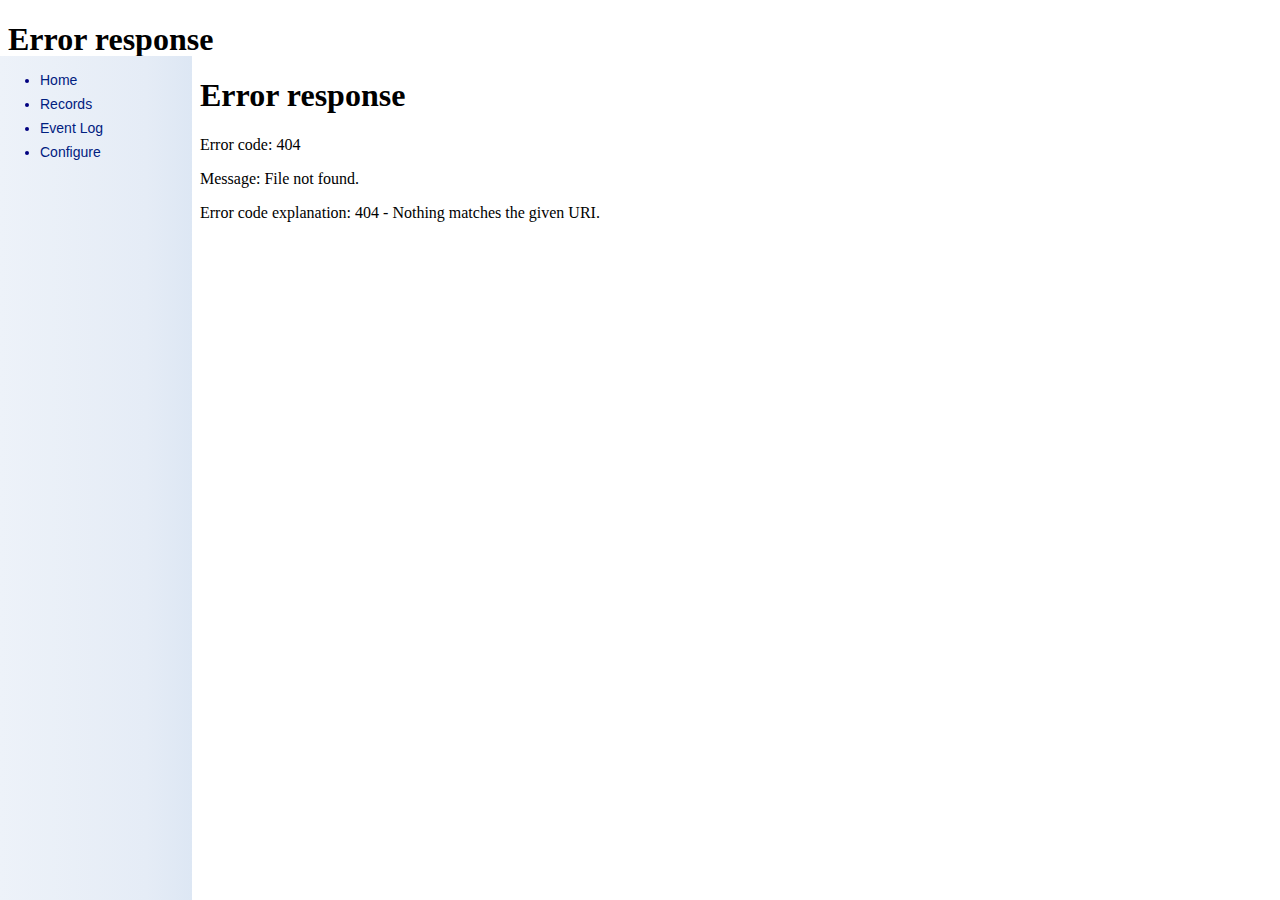
==== filesys/src/www/index.htm @ 7de63722 "+ Added filesystem sources and the associated tools; some icons have licensing issues and have not b" ====
﻿<?xml version="1.0" encoding="UTF-8"?>
<!DOCTYPE html PUBLIC "-//W3C//DTD XHTML 1.0 Frameset//EN" "http://www.w3.org/TR/xhtml1/DTD/xhtml1-frameset.dtd">
<html xmlns="http://www.w3.org/1999/xhtml">
<head>
	<title>C.H.A.R.L.I.E. v2</title>
	<link rel="stylesheet" href="main.css" type="text/css" />
	<link rel="shortcut icon" href="img/favicon.ico" />
</head>
<frameset rows="56, *" framespacing="0" frameborder="0">
	<noframes>
		This application requires a browser with support for frames.
	</noframes>
	<frame id="headFrame" name="headFrame" src="header.php" noresize="noresize" scrolling="no" />
	<frameset cols="192, *" framespacing="0" frameborder="0">
		<frame id="menuFrame" name="menuFrame" src="menu.htm" scrolling="no" />
		<frame id="mainFrame" name="mainFrame" src="home.php" />
	</frameset>
</frameset>
</html>
---- filesys/src/www/main.css ----
/* GENERAL */

* {
	font-family: Arial,sans-serif;
}

body {
	margin: 0px;
	padding: 8px 16px 8px 16px;
}

/* HEADER */

body#headerPage {
	height: 56px;
	padding: 8px; padding-left: 16px; padding-right: 16px;
	margin: 0;
	background: rgb(10,89,168); /* Old browsers */
	background: -moz-linear-gradient(top, rgba(10,89,168,1) 0%, rgba(13,91,173,1) 50%, rgba(9,61,111,1) 100%); /* FF3.6+ */
	background: -webkit-gradient(linear, left top, left bottom, color-stop(0%,rgba(10,89,168,1)), color-stop(50%,rgba(13,91,173,1)), color-stop(100%,rgba(9,61,111,1))); /* Chrome,Safari4+ */
	background: -webkit-linear-gradient(top, rgba(10,89,168,1) 0%,rgba(13,91,173,1) 50%,rgba(9,61,111,1) 100%); /* Chrome10+,Safari5.1+ */
	background: -o-linear-gradient(top, rgba(10,89,168,1) 0%,rgba(13,91,173,1) 50%,rgba(9,61,111,1) 100%); /* Opera11.10+ */
	background: -ms-linear-gradient(top, rgba(10,89,168,1) 0%,rgba(13,91,173,1) 50%,rgba(9,61,111,1) 100%); /* IE10+ */
	filter: progid:DXImageTransform.Microsoft.gradient( startColorstr='#0a59a8', endColorstr='#093d6f',GradientType=0 ); /* IE6-9 */
	background: linear-gradient(top, rgba(10,89,168,1) 0%,rgba(13,91,173,1) 50%,rgba(9,61,111,1) 100%); /* W3C */
}

body#headerPage h1 {
	margin: 0;
	color: #ffffff;
	font-size: 24px;
	font-weight: bold;
	font-style: italic;
	border-bottom: 1px solid #c9c9e0;
	width: 420px;
	margin-left: 72px;
}

body#headerPage h2 {
	margin: 0;
	font-size: 10px;
	color: #c9c9e0;
	font-weight: normal;
	margin-left: 72px;
}

body#headerPage #logo {
	background: url("img/sprites.png") -40px -1452px no-repeat;
	width: 40px;
	height: 40px;
}

body#headerPage #dateTime {
	margin-top: 4px;
	font-size: 14px;
	text-align: center;
	color: #ffffff;
}

/* MENU */

body#menuPage {
	background: #edf2f9; /* Old browsers */
	background: -moz-linear-gradient(left, #edf2f9 0%, #e5ecf6 76%, #dde7f4 100%); /* FF3.6+ */
	background: -webkit-gradient(linear, left top, right top, color-stop(0%,#edf2f9), color-stop(76%,#e5ecf6), color-stop(100%,#dde7f4)); /* Chrome,Safari4+ */
	background: -webkit-linear-gradient(left, #edf2f9 0%,#e5ecf6 76%,#dde7f4 100%); /* Chrome10+,Safari5.1+ */
	background: -o-linear-gradient(left, #edf2f9 0%,#e5ecf6 76%,#dde7f4 100%); /* Opera11.10+ */
	background: -ms-linear-gradient(left, #edf2f9 0%,#e5ecf6 76%,#dde7f4 100%); /* IE10+ */
	filter: progid:DXImageTransform.Microsoft.gradient( startColorstr='#edf2f9', endColorstr='#dde7f4',GradientType=1 ); /* IE6-9 */
	background: linear-gradient(left, #edf2f9 0%,#e5ecf6 76%,#dde7f4 100%); /* W3C */
	padding: 0;
}

#menuPage li {
	font-size: 14px;
	color: #000080;
	margin-bottom: 8px;
}

#menuPage li a {
	text-decoration: none;
}

a.menuLink:link{ color: #002080; }
a.menuLink:visited { color: #002080; }
a.menuLink:hover { color: #002080; }
a.menuLink:active { color: #002080; }

/* HOME PAGE */

body.mainPage {
	margin: 0;
	padding: 0;
}

body.mainPage a {
	color: #0080ff;
}

body.mainPage h2{
	margin: 0;
	margin-bottom: 12px;
	font-size: 18px;
	font-weight: bold;
	color: #004080;
}

body.mainPage h3 {
	margin: 0;
	margin-bottom: 10px;
	font-size: 14px;
	font-weight: bold;
	color: #004080;
}

div.section {
	border-top: 1px solid #DDDDDD;
	padding: 0px;
}

div.sectionTop {
	height: 12px;
	background: -moz-linear-gradient(top, rgba(239,243,245,1) 0%, rgba(239,243,245,0) 100%); /* FF3.6+ */
	background: -webkit-gradient(linear, left top, left bottom, color-stop(0%,rgba(239,243,245,1)), color-stop(100%,rgba(239,243,245,0))); /* Chrome,Safari4+ */
	background: -webkit-linear-gradient(top, rgba(239,243,245,1) 0%,rgba(239,243,245,0) 100%); /* Chrome10+,Safari5.1+ */
	background: -o-linear-gradient(top, rgba(239,243,245,1) 0%,rgba(239,243,245,0) 100%); /* Opera11.10+ */
	background: -ms-linear-gradient(top, rgba(239,243,245,1) 0%,rgba(239,243,245,0) 100%); /* IE10+ */
	filter: progid:DXImageTransform.Microsoft.gradient( startColorstr='#eff3f5', endColorstr='#00eff3f5',GradientType=0 ); /* IE6-9 */
	background: linear-gradient(top, rgba(239,243,245,1) 0%,rgba(239,243,245,0) 100%); /* W3C */
}

div.sectionContents {
    padding: 0px 32px 12px 32px;
}

div.tabSection {
	padding: 12px 32px 12px 32px;
}

table {
	border-collapse: collapse;
}

table#statusTable {
	margin: 0 auto;
}

table.statusEntry {
	margin: 0 16px 0 16px;
}

tr.statusImages td {
	border: none;
	background-color: #FFFFFF;
	padding: 0; margin: 0;
	background-image: url("img/sprites.png");
	background-repeat: no-repeat;
	background-position: -24px -1304px;
}

div.statusImage {
	height: 80px;
	width: 80px;
	padding: 0px; margin: auto;
	background-image: url("img/sprites.png");
	background-repeat: no-repeat;
	background-position: 128px 128px;
}

div.statusImage.humi0 { background-position: -24px -24px }
div.statusImage.humi25 { background-position: -24px -152px }
div.statusImage.humi50 { background-position: -24px -280px }
div.statusImage.humi75 { background-position: -24px -408px }
div.statusImage.humi100 { background-position: -24px -536px }

div.statusImage.ilum0 { background-position: -24px -664px }
div.statusImage.ilum25 { background-position: -24px -792px }
div.statusImage.ilum50 { background-position: -24px -920px }
div.statusImage.ilum75 { background-position: -24px -1048px }
div.statusImage.ilum100 { background-position: -24px -1176px }

tr.statusValues td {
	font-size: 16px;
	text-align: center;
	font-weight: bold;
}

p.plantName {
	margin: 6px 0 0 0;
	font-size: 12px;
	text-align: center;
	color: #006080;
}

div.seeAll {
	font-size: 14px;
}

table.style1 {
	margin: 0 auto;
	font-size: 12px;
	border: 1px solid #a0a0a0;
}

table.style1 {
}

table.style1 th, table.style1 td {
	padding: 4px 16px 4px 16px;
}

table.style1 th {
	color: #004080;
	font-weight: bold;
	text-align: center;
	background: #f1f1f1; /* Old browsers */
	background: -moz-linear-gradient(top, #ffffff 0%, #f1f1f1 50%, #e1e1e1 51%, #f6f6f6 100%); /* FF3.6+ */
	background: -webkit-gradient(linear, left top, left bottom, color-stop(0%,#ffffff), color-stop(50%,#f1f1f1), color-stop(51%,#e1e1e1), color-stop(100%,#f6f6f6)); /* Chrome,Safari4+ */
	background: -webkit-linear-gradient(top, #ffffff 0%,#f1f1f1 50%,#e1e1e1 51%,#f6f6f6 100%); /* Chrome10+,Safari5.1+ */
	background: -o-linear-gradient(top, #ffffff 0%,#f1f1f1 50%,#e1e1e1 51%,#f6f6f6 100%); /* Opera11.10+ */
	background: -ms-linear-gradient(top, #ffffff 0%,#f1f1f1 50%,#e1e1e1 51%,#f6f6f6 100%); /* IE10+ */
	filter: progid:DXImageTransform.Microsoft.gradient( startColorstr='#ffffff', endColorstr='#f6f6f6',GradientType=0 ); /* IE6-9 */
	background: linear-gradient(top, #ffffff 0%,#f1f1f1 50%,#e1e1e1 51%,#f6f6f6 100%); /* W3C */
}

table.style1 td {
	height: 20px;
	border-top: 1px solid #C1DAD7;
	text-align: right;
	background-image: url("img/sprites.png");
	background-repeat: no-repeat;
	background-position: 128px 128px;
}

table.style1 tr.alt0 td { background-color: #ffffff; }
table.style1 tr.alt1 td { background-color: #f0f8f6; }

table.style1 tr.alt0 td.hdrCol, table.style1 tr.alt1 td.hdrCol
{
	border-right: 1px solid #c1dad7;
	font-weight: bold;
	background: #eff5f5; /* Old browsers */
	background: -moz-linear-gradient(top, #eff5f5 0%, #e8f0ef 100%); /* FF3.6+ */
	background: -webkit-gradient(linear, left top, left bottom, color-stop(0%,#eff5f5), color-stop(100%,#e8f0ef)); /* Chrome,Safari4+ */
	background: -webkit-linear-gradient(top, #eff5f5 0%,#e8f0ef 100%); /* Chrome10+,Safari5.1+ */
	background: -o-linear-gradient(top, #eff5f5 0%,#e8f0ef 100%); /* Opera11.10+ */
	background: -ms-linear-gradient(top, #eff5f5 0%,#e8f0ef 100%); /* IE10+ */
	filter: progid:DXImageTransform.Microsoft.gradient( startColorstr='#eff5f5', endColorstr='#e8f0ef',GradientType=0 ); /* IE6-9 */
	background: linear-gradient(top, #eff5f5 0%,#e8f0ef 100%); /* W3C */	
}

table#logTable td.eventCol {
	width: 512px;
	text-align: left;
	padding-left: 40px;
	padding-right: 8px;
}

table#logTable td.info {
	background-position: 2px -1986px;
}

table#logTable td.warning {
	background-position: 2px -2018px;
	background-color: #ffffc0;
}

table#logTable td.error {
	background-position: 2px -2050px;
	background-color: #ffe0d0;
	color: red;
	font-weight: bold;
}

table#recordsTable td.humi0   { background-position: 10px -1666px; }
table#recordsTable td.humi25  { background-position: 10px -1698px; }
table#recordsTable td.humi50  { background-position: 10px -1730px; }
table#recordsTable td.humi75  { background-position: 10px -1762px; }
table#recordsTable td.humi100 { background-position: 10px -1794px; }

table#recordsTable td.ilum0   { background-position: -6px -1826px; }
table#recordsTable td.ilum25  { background-position: -6px -1858px; }
table#recordsTable td.ilum50  { background-position: -6px -1890px; }
table#recordsTable td.ilum75  { background-position: -6px -1922px; }
table#recordsTable td.ilum100 { background-position: -6px -1954px; }

table#recordsTable td.humi { padding-left: 40px; padding-right: 8px; }
table#recordsTable td.ilum{ padding-left:24px; padding-right: 24px; }

div.plantConfig {
	width: 48%;
	margin-bottom: 1.5pc;
}

div.plantConfig h3 {
	text-align: center;
	border-bottom: 1px solid #aab0bb;
	padding-bottom: 0.5pc;
}

form.queryParams {
	font-size: 12px;
	width: 56pc;
	margin: 0 auto 1pc auto;
	padding: 0.7pc 1.5pc;
	border: 1px solid #aab0bb;
	border-radius: 0.5pc;
	-moz-border-radius: 0.5pc;
	-webkit-border-radius: 0.5pc;
	background: #cbe4da; /* Old browsers */
	background: -moz-linear-gradient(top, #ffffff 0%, #dbede7 50%, #cbe4da 51%, #deeee8 100%); /* FF3.6+ */
	background: -webkit-gradient(linear, left top, left bottom, color-stop(0%,#ffffff), color-stop(50%,#dbede7), color-stop(51%,#cbe4da), color-stop(100%,#deeee8)); /* Chrome,Safari4+ */
	background: -webkit-linear-gradient(top, #ffffff 0%,#dbede7 50%,#cbe4da 51%,#deeee8 100%); /* Chrome10+,Safari5.1+ */
	background: -o-linear-gradient(top, #ffffff 0%,#dbede7 50%,#cbe4da 51%,#deeee8 100%); /* Opera11.10+ */
	background: -ms-linear-gradient(top, #ffffff 0%,#dbede7 50%,#cbe4da 51%,#deeee8 100%); /* IE10+ */
	filter: progid:DXImageTransform.Microsoft.gradient( startColorstr='#ffffff', endColorstr='#deeee8',GradientType=0 ); /* IE6-9 */
	background: linear-gradient(top, #ffffff 0%,#dbede7 50%,#cbe4da 51%,#deeee8 100%); /* W3C */

}

form.queryParams label {
	font-weight: bold;
	margin-left: 1pc;
	margin-right: 0.5pc;
}

form.queryParams label.dash {
	margin-left: 0.5pc;
}

form.queryParams label.first {
	margin-left: 0pc;
}

form.queryParams button {
	margin-left: 0.5pc;
	font-weight: bold;
	float: right;
}

p.pageLinks {
	font-size: 14px;
	padding: 0pc;
	margin-bottom: 1pc;
	text-align: center;
}

p.pageLinks a {
	margin-left: 0.5pc;
	margin-right: 0.5pc;
}

p.pageLinks span.current {
	font-weight: bold;
	margin-left: 0.5pc;
	margin-right: 0.5pc;
}

p.config {
	text-align: left;
	margin: auto;
	margin-top: 0.5pc;
	margin-bottom: 0.5pc;
	font-size: 14px;
	width: 22pc;
	line-height: 1.5pc;
}

p.config * {
	font-size: 13px;
}

p.config label {
	font-weight: bold;
	width: 10pc;
	float: left;
	text-align: right;
	line-height: 1.5pc;
	padding-right: 0.5pc;
}

p.reset {
	width: 45pc;
	margin: 0.7pc auto;
}

p.reset span {
	font-size: 13px;
	color: #202040;
}

p.reset button {
	width: 12pc;
	font-weight: bold;
	font-size: 13px;
	margin: 0.2pc;
	margin-right: 1pc;
}

table.tabs {
	border-collapse: collapse;
	width: 100%;
}

table.tabs td {
	border-bottom: 1px solid #aab0bb;
	width: 1%;
	padding: 0pc;
}

table.tabs td.selected {
	border-bottom: 1px solid white;
}

table.tabs td.space1 div {
	width: 2pc;
}

table.tabs td.space2 div {
	width: 0.5pc;
}

table.tabs td.space3 {
	width: 100%;
}

table.tabs td.tab {
	cursor: pointer;
}

table.tabs td.tab.selected {
	cursor: default;
}

table.tabs td.tab div {
	height: 1.2pc;
	float: left;
	overflow: hidden;
	font-size: 12px;
	font-weight: bold;
	padding: 0.4pc 1.5pc 0.0pc 1.5pc;
	border: 1px solid #aab0bb;
	border-bottom: none;
	border-radius: 0.5pc 0.5pc 0pc 0pc;
	-moz-border-radius: 0.5pc 0.5pc 0pc 0pc;
	-webkit-border-radius: 0.5pc 0.5pc 0pc 0pc;
	background: #cbe4da; /* Old browsers */
	background: -moz-linear-gradient(top, #ffffff 0%, #dbede7 50%, #cbe4da 51%, #deeee8 100%); /* FF3.6+ */
	background: -webkit-gradient(linear, left top, left bottom, color-stop(0%,#ffffff), color-stop(50%,#dbede7), color-stop(51%,#cbe4da), color-stop(100%,#deeee8)); /* Chrome,Safari4+ */
	background: -webkit-linear-gradient(top, #ffffff 0%,#dbede7 50%,#cbe4da 51%,#deeee8 100%); /* Chrome10+,Safari5.1+ */
	background: -o-linear-gradient(top, #ffffff 0%,#dbede7 50%,#cbe4da 51%,#deeee8 100%); /* Opera11.10+ */
	background: -ms-linear-gradient(top, #ffffff 0%,#dbede7 50%,#cbe4da 51%,#deeee8 100%); /* IE10+ */
	filter: progid:DXImageTransform.Microsoft.gradient( startColorstr='#ffffff', endColorstr='#deeee8',GradientType=0 ); /* IE6-9 */
	background: linear-gradient(top, #ffffff 0%,#dbede7 50%,#cbe4da 51%,#deeee8 100%); /* W3C */
}

table.tabs td.tab a {
	color: #405060;
	text-decoration: none;
}

table.tabs td.tab.selected div {
	background-image: none;
	background-color: #ffffff;
}

div.bottomButtons {
	padding-top: 1pc;
	text-align: center;
}

div.bottomButtons button {
	padding: 0.2pc;
	font-size: 12px;
	font-weight: bold;
}

p.done {
	height: 24px;
	background-image: url("img/sprites.png");
	background-repeat: no-repeat;
	background-position: 2px -1990px;
	font-size: 13px;
	font-weight: bold;
	color: #c00000;
	line-height: 24px;
	padding-left: 3pc;
	width: 26pc;
	margin: 2pc auto 0pc auto;
}

/* SHUTDOWN/RESET */

body#shutdown {
}

div.powerIcon {
	width: 32px;
	height: 32px;
	float: left;
	margin-right: 1pc;
	background-image: url("img/sprites.png");
	background-position: -48px -1584px;
	background-repeat: no-repeat;
}

body#shutdown div.box {
	font-size: 13px;
	width: 45pc;
	padding: 0.7pc 1.5pc;
	border: 1px solid #aab0bb;
	border-radius: 0.5pc;
	-moz-border-radius: 0.5pc;
	-webkit-border-radius: 0.5pc;
	margin: 12pc auto;
	background: #cbe4da; /* Old browsers */
	background: -moz-linear-gradient(top, #ffffff 0%, #dbede7 50%, #cbe4da 51%, #deeee8 100%); /* FF3.6+ */
	background: -webkit-gradient(linear, left top, left bottom, color-stop(0%,#ffffff), color-stop(50%,#dbede7), color-stop(51%,#cbe4da), color-stop(100%,#deeee8)); /* Chrome,Safari4+ */
	background: -webkit-linear-gradient(top, #ffffff 0%,#dbede7 50%,#cbe4da 51%,#deeee8 100%); /* Chrome10+,Safari5.1+ */
	background: -o-linear-gradient(top, #ffffff 0%,#dbede7 50%,#cbe4da 51%,#deeee8 100%); /* Opera11.10+ */
	background: -ms-linear-gradient(top, #ffffff 0%,#dbede7 50%,#cbe4da 51%,#deeee8 100%); /* IE10+ */
	filter: progid:DXImageTransform.Microsoft.gradient( startColorstr='#ffffff', endColorstr='#deeee8',GradientType=0 ); /* IE6-9 */
	background: linear-gradient(top, #ffffff 0%,#dbede7 50%,#cbe4da 51%,#deeee8 100%); /* W3C */
}
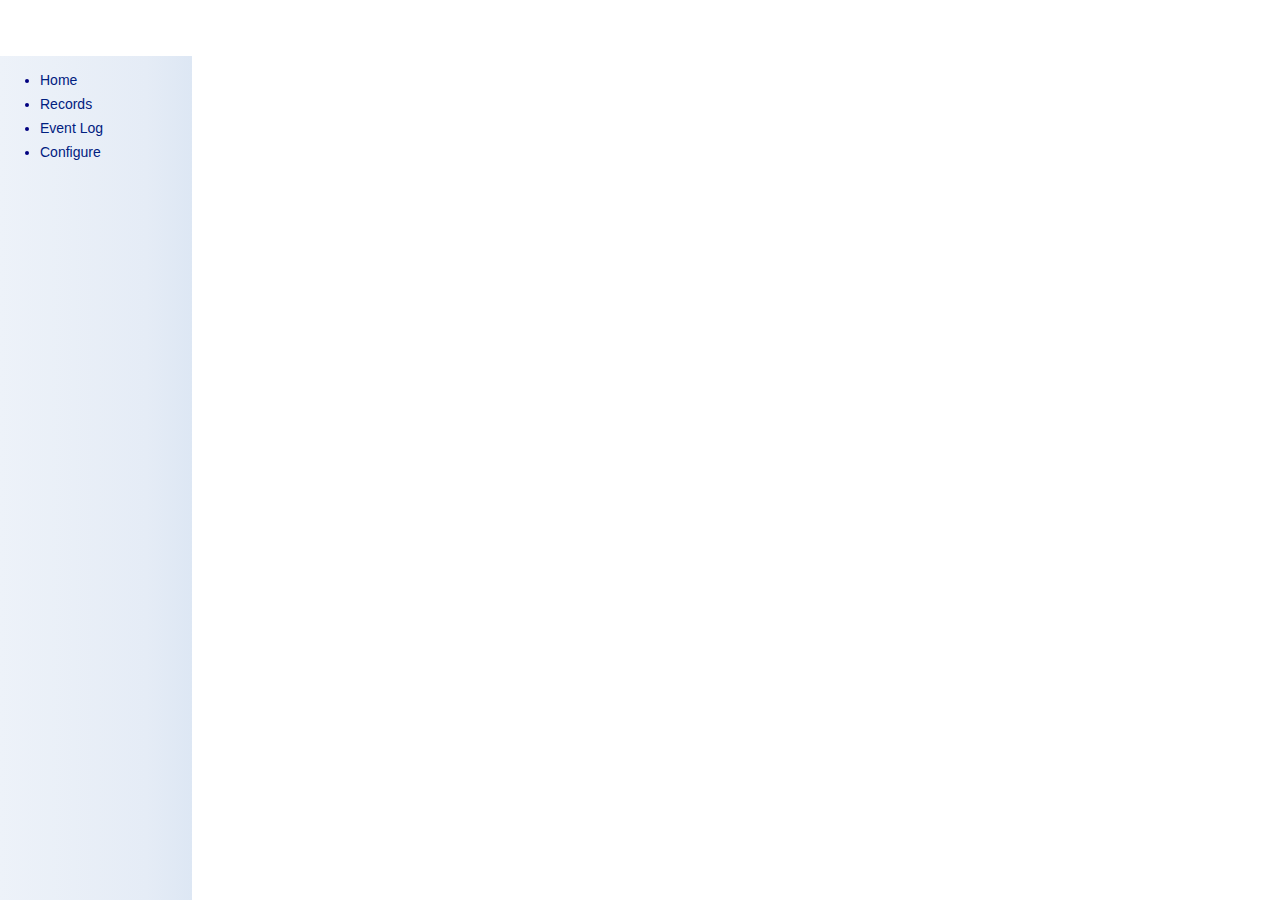
==== commit db309563: "Corrected path of favicon REL reference" ====
--- a/filesys/src/www/index.htm
+++ b/filesys/src/www/index.htm
@@ -4,7 +4,7 @@
 <head>
 	<title>C.H.A.R.L.I.E. v2</title>
 	<link rel="stylesheet" href="main.css" type="text/css" />
-	<link rel="shortcut icon" href="img/favicon.ico" />
+	<link rel="shortcut icon" href="favicon.ico" />
 </head>
 <frameset rows="56, *" framespacing="0" frameborder="0">
 	<noframes>
